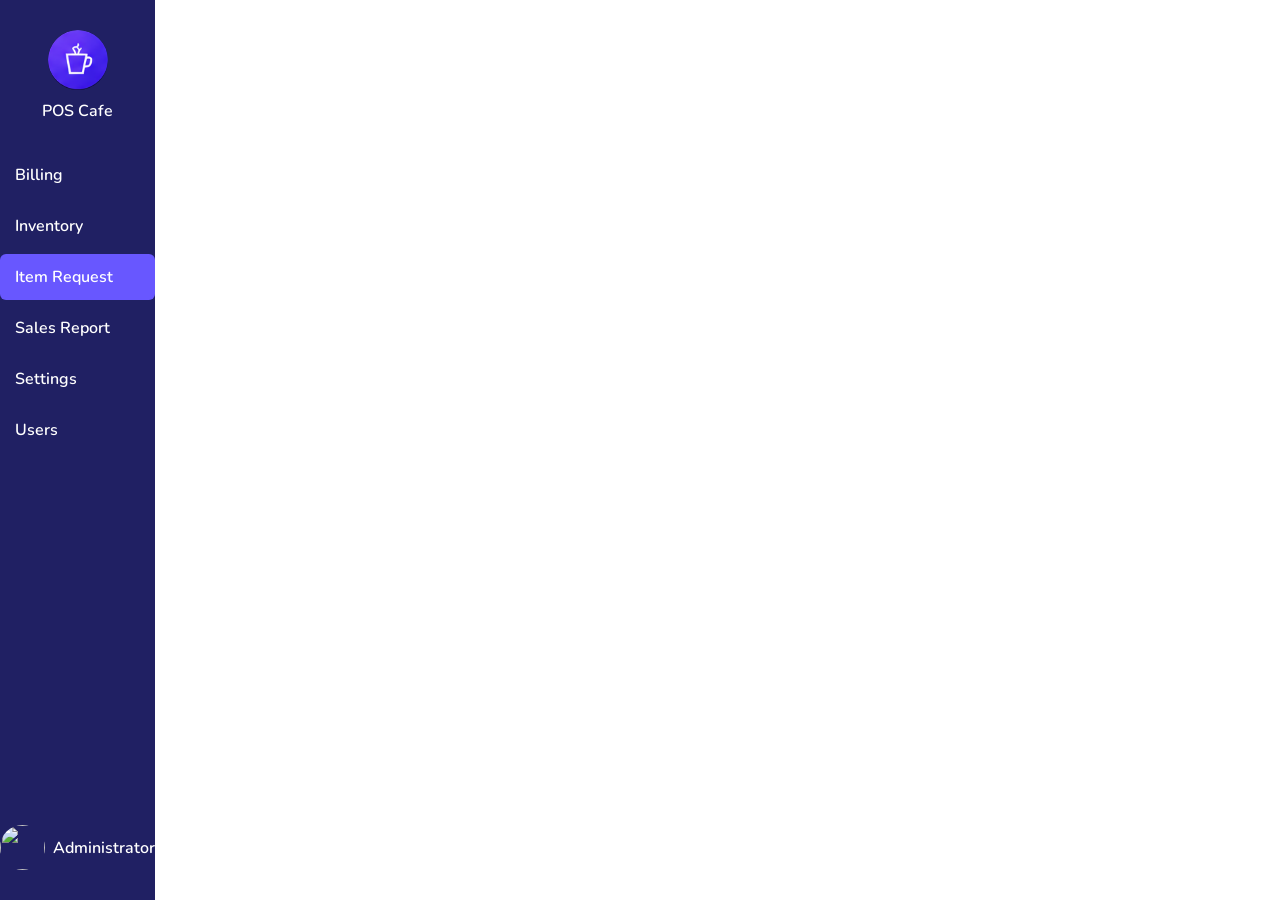
==== index.html @ 9659e789 "initial" ====
<!DOCTYPE html>
<html>

<head>
    <title>POS Cafe</title>
    <link rel="stylesheet" href="index.css">
    <link rel="preconnect" href="https://fonts.googleapis.com">
    <link rel="preconnect" href="https://fonts.gstatic.com" crossorigin>
    <link href="https://fonts.googleapis.com/css2?family=Nunito:ital,wght@0,200..1000;1,200..1000&display=swap"
        rel="stylesheet">
</head>

<body>
    <aside class="sidebar">
        <div class="main-logo">
            <img src="asserts\POS - 01 Register Page.png">
            <div class="logo-name">POS Cafe</div>
        </div>
        <div class="sidebar-content">
            <ul class="nav-menu">
                <li data-page="pages/billing.html">Billing</li>
                <li data-page="pages/Inventory.html">Inventory</li>
                <li class="active" data-page="pages/itemRequest.html">Item Request</li>
                <li data-page="pages/report.html">Sales Report</li>
                <li>Settings</li>
                <li>Users</li>
            </ul>
        </div>
        <div class="user-detail">
            <div class="user-logo">
                <img
                    src="https://www.bing.com/th/id/OIP.mb-TeazydHy54flygpdclwHaHa?w=193&h=193&c=8&rs=1&qlt=90&o=6&pid=3.1&rm=2">
                <span class="username">Administrator</span>
            </div>
        </div>
    </aside>
    <main class="main-content" id="content-frame">
        
    </main>
    
    
    <script src="index.js"></script>
</body>

</html>
---- index.css ----
* {
    box-sizing: border-box;
    margin: 0;
    padding: 0;
    font-family: 'Nunito', sans-serif;
}

body {
    display: flex;
    flex-direction: row;
    min-height: 100vh;
    overflow: hidden;
}

.sidebar {
    width: 160px;
    height: 100vh;
    background-color: rgb(32, 32, 99);
    color: white;
    display: flex;
    flex-direction: column;
    font-weight: 600;
}

.main-logo {
    display: flex;
    flex-direction: column;
    align-items: center;
    gap: 10px;
    margin: 30px 0px;
}

.main-logo img {
    width: 60px;
    border-radius: 50px;
}

.sidebar-content {
    flex-grow: 1;
}

.nav-menu {
    list-style: none;
}

.nav-menu li {
    padding: 12px 15px;
    margin-bottom: 5px;
    cursor: pointer;
    border-radius: 6px;
}

.nav-menu li:hover,
.nav-menu li.active {
    background-color: rgb(104, 87, 255);
}

.user-detail {
    display: flex;
    flex-direction: column;
    align-items: center;
    /* justify-content: center; */
    margin-bottom: 30px;
}

.user-logo {
    display: flex;
    flex-direction: row;
    align-items: center;
    gap: 8px;
}

.user-logo img {
    width: 45px;
    height: 45px;
    border-radius: 50%;
    object-fit: cover;
}

.main-content {
    flex-grow: 1;
    height: 100vh;
}

#content-frame {
    width: 100%;
    height: 100%;
    border: none;
    display: block;
}
.hide{
    display: none !important;
}

.modal{
    position: fixed;
    z-index: 1;
    left: 0;
    right: 0;
    background-color: #00000054;
    width: 100%;
    height: 100%;
    display: flex;
    align-items: center;
    justify-content: center;
}
.model-content{
    background: white;
    width: 350px;
    padding: 20px 0px;
    display: flex;
    flex-direction: column;
    align-items: center;
    justify-content: center;
    border-radius: 8px;
    gap: 8px;
}

.confirm{
    border-radius: 50%;
    background-color: rgba(0, 128, 0, 0.202);
    width: 70px;
    height: 70px;
}

.delete{
    border-radius: 50%;
    background-color: rgba(251, 137, 137, 0.449);
    width: 70px;
    height: 70px;
}
.delete img{
    margin: 10px 10px;
}
.confirm img{
   margin: 14px 10px;
   height: 40px;
}

.model-message{
    text-align: center;
    padding: 0 24px;
}
.model-message h2{
    font-size: medium;
    padding: 4px;
}
.model-message p{
    font-size: 0.75rem;
    color: rgba(0, 0, 0, 0.571);
    font-weight: 600;
}

.model-btns{
    display: grid;
    grid-template-columns: 1fr 1fr;
    gap: 8px;
    margin-top: 10px;
}

.model-btns img{
    height: 20px;
    filter:brightness(0) invert(1);
}


.cancel-btn,
.req-btn,
.del-btn,
.save-btn,
.sub-btn,
.view-btn {
    height: 40px;
    padding: 0 24px;
    border-radius: 6px;
    font-size: 0.85rem;
    font-weight: 600;
    cursor: pointer;
    display: inline-flex;
    align-items: center;
    justify-content: center;
    gap: 8px;
    transition: background-color 0.15s ease, border-color 0.15s ease, color 0.15s ease, transform 0.1s ease;
    outline: none;
}

.cancel-btn:active,
.req-btn:active,
.del-btn:active,
.save-btn:active,
.sub-btn:active,
.view-btn:active {
    transform: scale(0.97);
}

.cancel-btn {
    background: #ffffff;
    border: 1px solid #b4c6ef;
    color: #1e3a8a;
}

.cancel-btn:hover {
    background-color: #f0f4ff;
    border-color: #93c5fd;
}

.save-btn,
.sub-btn,
.view-btn {
    background-color: #2926dc;
    color: white;
    border: none;
}

.save-btn:hover,
.sub-btn:hover,
.view-btn:hover {
    background-color: #1d1ab3;
}

.req-btn {
    background-color: #16a34a;
    color: white;
    border: none;
}

.req-btn:hover {
    background-color: #15803d;
}

.del-btn {
    background-color: #ef4444;
    color: white;
    border: none;
}

.del-btn:hover {
    background-color: #dc2626;
}

#cancel-modal-confirm {
    background-color: #2926dc;
}

#cancel-modal-confirm:hover {
    background-color: #1d1ab3;
}

.submitted img{
    height: 56px;
}
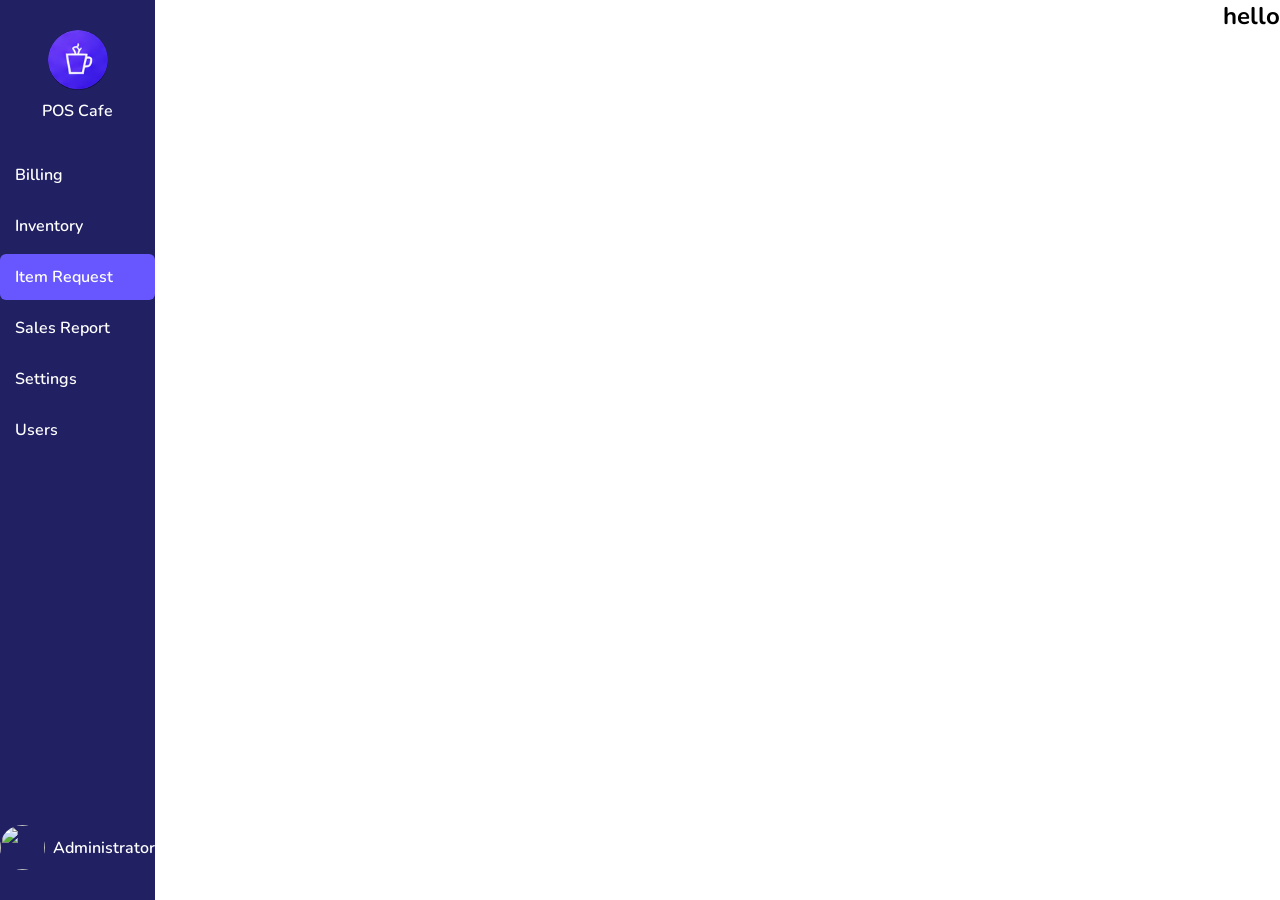
==== commit b46ce61a: "Works on JSON file" ====
--- a/index.html
+++ b/index.html
@@ -38,7 +38,7 @@
         
     </main>
     
-    
+    <h2>hello</h2>
     <script src="index.js"></script>
 </body>
 
